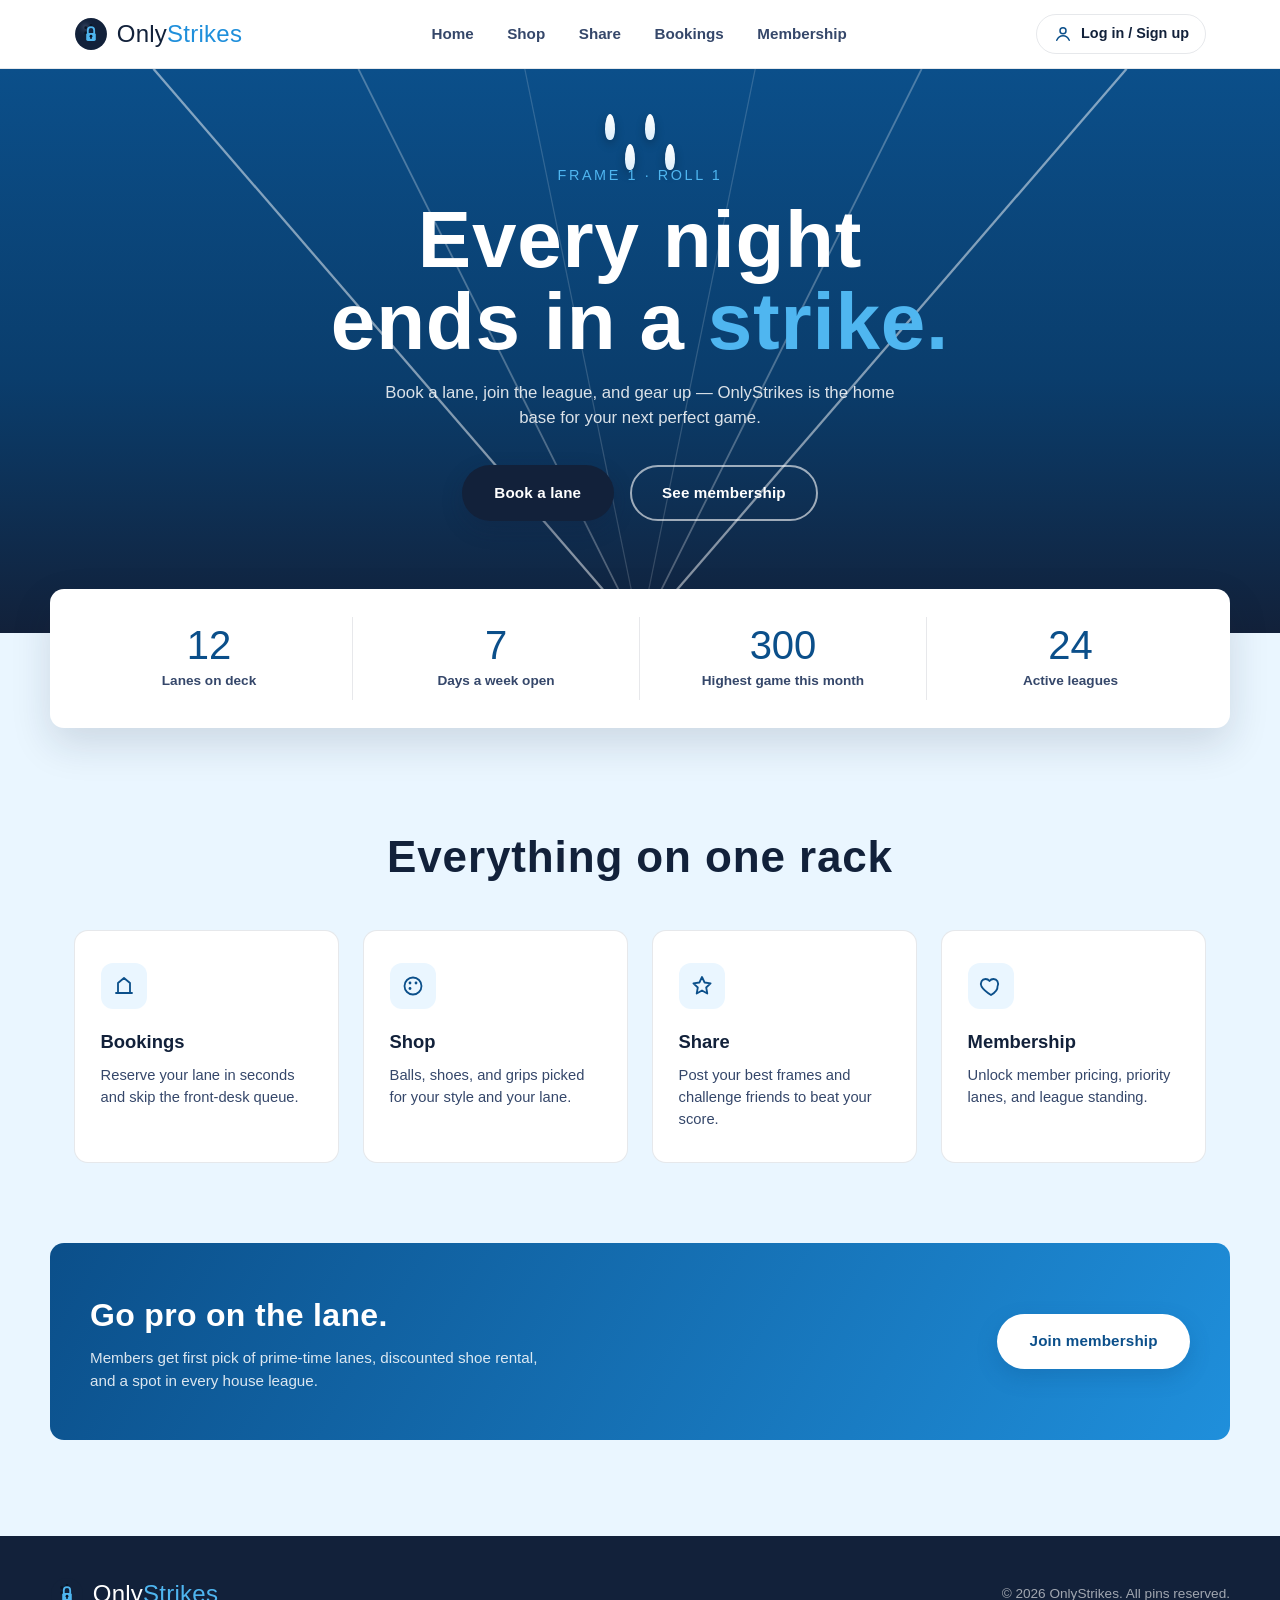
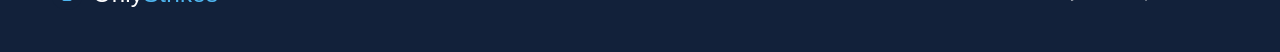
==== index.html @ d083f315 "Rename Index.html to index.html" ====
<html>
<head>
<title>OnlyStrikes</title>
<link rel="stylesheet" href="styles.css">
</head>
<body>

<header class="nav">
  <div class="nav__inner">

    <a href="#" class="nav__brand" aria-label="OnlyStrikes home">
      <svg class="nav__logo-icon" viewBox="0 0 64 64" fill="none" xmlns="http://www.w3.org/2000/svg" aria-hidden="true">
        <circle cx="32" cy="32" r="30" fill="#12213A"/>
        <circle cx="32" cy="32" r="30" fill="url(#ballShine)"/>
        <circle cx="22" cy="20" r="2.6" fill="#0A1526"/>
        <circle cx="32" cy="16" r="2.6" fill="#0A1526"/>
        <circle cx="22" cy="30" r="2.6" fill="#0A1526"/>
        <rect x="23" y="30" width="18" height="15" rx="3" fill="#4FB6F0"/>
        <path d="M26 30v-5a6 6 0 0 1 12 0v5" stroke="#4FB6F0" stroke-width="3.4" fill="none" stroke-linecap="round"/>
        <circle cx="32" cy="36" r="2.6" fill="#0A1526"/>
        <rect x="30.6" y="36" width="2.8" height="5.5" rx="1.2" fill="#0A1526"/>
        <defs>
          <radialGradient id="ballShine" cx="0.32" cy="0.28" r="0.85">
            <stop offset="0%" stop-color="#3A4A66" stop-opacity="0.9"/>
            <stop offset="35%" stop-color="#12213A" stop-opacity="0"/>
          </radialGradient>
        </defs>
      </svg>
      <span class="nav__brand-text">Only<em>Strikes</em></span>
    </a>

    <nav class="nav__links" aria-label="Primary">
      <a href="#">Home</a>
      <a href="#">Shop</a>
      <a href="#">Share</a>
      <a href="#">Bookings</a>
      <a href="#">Membership</a>
    </nav>

    <div class="nav__actions">
      <a href="#" class="nav__profile" aria-label="Log in or sign up">
        <svg viewBox="0 0 24 24" fill="none" xmlns="http://www.w3.org/2000/svg" aria-hidden="true">
          <circle cx="12" cy="8" r="3.6" stroke="currentColor" stroke-width="1.8"/>
          <path d="M4.5 19.5c1.6-3.6 4.6-5.4 7.5-5.4s5.9 1.8 7.5 5.4" stroke="currentColor" stroke-width="1.8" stroke-linecap="round"/>
        </svg>
        <span>Log in / Sign up</span>
      </a>
    </div>

    <button class="nav__burger" aria-label="Toggle menu" aria-expanded="false">
      <span></span><span></span><span></span>
    </button>
  </div>
</header>

<section class="hero">
  <div class="hero__lane" aria-hidden="true">
    <svg viewBox="0 0 1000 600" preserveAspectRatio="none">
      <line x1="500" y1="600" x2="120" y2="0" stroke="#FFFFFF" stroke-opacity="0.55" stroke-width="2"/>
      <line x1="500" y1="600" x2="880" y2="0" stroke="#FFFFFF" stroke-opacity="0.55" stroke-width="2"/>
      <line x1="500" y1="600" x2="280" y2="0" stroke="#FFFFFF" stroke-opacity="0.3" stroke-width="1.5"/>
      <line x1="500" y1="600" x2="720" y2="0" stroke="#FFFFFF" stroke-opacity="0.3" stroke-width="1.5"/>
      <line x1="500" y1="600" x2="410" y2="0" stroke="#FFFFFF" stroke-opacity="0.18" stroke-width="1"/>
      <line x1="500" y1="600" x2="590" y2="0" stroke="#FFFFFF" stroke-opacity="0.18" stroke-width="1"/>
    </svg>
  </div>

  <div class="hero__pins" aria-hidden="true">
    <span class="pin pin--1"></span>
    <span class="pin pin--2"></span>
    <span class="pin pin--3"></span>
    <span class="pin pin--4"></span>
  </div>

  <div class="hero__content">
    <p class="hero__eyebrow">Frame 1 &middot; Roll 1</p>
    <h1 class="hero__title">Every night<br>ends in a <span>strike.</span></h1>
    <p class="hero__subtitle">Book a lane, join the league, and gear up — OnlyStrikes is the home base for your next perfect game.</p>
    <div class="hero__cta">
      <a href="#" class="btn btn--primary">Book a lane</a>
      <a href="#" class="btn btn--ghost">See membership</a>
    </div>
  </div>
</section>


<section class="scoreboard" aria-label="Highlights">
  <div class="scoreboard__frame">
    <span class="scoreboard__num">12</span>
    <span class="scoreboard__label">Lanes on deck</span>
  </div>
  <div class="scoreboard__frame">
    <span class="scoreboard__num">7</span>
    <span class="scoreboard__label">Days a week open</span>
  </div>
  <div class="scoreboard__frame">
    <span class="scoreboard__num">300</span>
    <span class="scoreboard__label">Highest game this month</span>
  </div>
  <div class="scoreboard__frame">
    <span class="scoreboard__num">24</span>
    <span class="scoreboard__label">Active leagues</span>
  </div>
</section>

<section class="features">
  <h2 class="section-title">Everything on one rack</h2>
  <div class="features__grid">
    <article class="feature-card">
      <div class="feature-card__icon">
        <svg viewBox="0 0 24 24" fill="none"><path d="M4 19h16M6 19V9l6-5 6 5v10" stroke="currentColor" stroke-width="1.8" stroke-linecap="round" stroke-linejoin="round"/></svg>
      </div>
      <h3>Bookings</h3>
      <p>Reserve your lane in seconds and skip the front-desk queue.</p>
    </article>
    <article class="feature-card">
      <div class="feature-card__icon">
        <svg viewBox="0 0 24 24" fill="none"><circle cx="12" cy="12" r="8.5" stroke="currentColor" stroke-width="1.8"/><circle cx="9" cy="9" r="1.4" fill="currentColor"/><circle cx="15" cy="9" r="1.4" fill="currentColor"/><circle cx="9" cy="14.5" r="1.4" fill="currentColor"/></svg>
      </div>
      <h3>Shop</h3>
      <p>Balls, shoes, and grips picked for your style and your lane.</p>
    </article>
    <article class="feature-card">
      <div class="feature-card__icon">
        <svg viewBox="0 0 24 24" fill="none"><path d="M12 3l2.6 5.5 6 .8-4.4 4.2 1.1 6-5.3-3-5.3 3 1.1-6L3.4 9.3l6-.8L12 3z" stroke="currentColor" stroke-width="1.8" stroke-linejoin="round"/></svg>
      </div>
      <h3>Share</h3>
      <p>Post your best frames and challenge friends to beat your score.</p>
    </article>
    <article class="feature-card">
      <div class="feature-card__icon">
        <svg viewBox="0 0 24 24" fill="none"><path d="M12 21s-7-4.35-9.5-8.5C.8 8.6 3 5 6.5 5c2 0 3.3 1.1 4 2.1.7-1 2-2.1 4-2.1 3.5 0 5.7 3.6 4 7.5C19 16.65 12 21 12 21z" stroke="currentColor" stroke-width="1.8" stroke-linejoin="round"/></svg>
      </div>
      <h3>Membership</h3>
      <p>Unlock member pricing, priority lanes, and league standing.</p>
    </article>
  </div>
</section>

<section class="cta-band">
  <div class="cta-band__text">
    <h2>Go pro on the lane.</h2>
    <p>Members get first pick of prime-time lanes, discounted shoe rental, and a spot in every house league.</p>
  </div>
  <a href="#" class="btn btn--light">Join membership</a>
</section>

<footer class="footer">
  <div class="footer__inner">
    <a href="#" class="nav__brand nav__brand--footer">
      <svg class="nav__logo-icon" viewBox="0 0 64 64" fill="none" xmlns="http://www.w3.org/2000/svg" aria-hidden="true">
        <circle cx="32" cy="32" r="30" fill="#12213A"/>
        <circle cx="22" cy="20" r="2.6" fill="#0A1526"/>
        <circle cx="32" cy="16" r="2.6" fill="#0A1526"/>
        <circle cx="22" cy="30" r="2.6" fill="#0A1526"/>
        <rect x="23" y="30" width="18" height="15" rx="3" fill="#4FB6F0"/>
        <path d="M26 30v-5a6 6 0 0 1 12 0v5" stroke="#4FB6F0" stroke-width="3.4" fill="none" stroke-linecap="round"/>
        <circle cx="32" cy="36" r="2.6" fill="#0A1526"/>
        <rect x="30.6" y="36" width="2.8" height="5.5" rx="1.2" fill="#0A1526"/>
      </svg>
      <span class="nav__brand-text">Only<em>Strikes</em></span>
    </a>
    <p class="footer__copy">&copy; 2026 OnlyStrikes. All pins reserved.</p>
  </div>
</footer>

</body>
</html>
---- styles.css ----
:root {
  --bg: #EAF6FF;             /* pale ice-blue background */
  --white: #FFFFFF;
  --blue-light: #4FB6F0;     /* light blue accent */
  --blue-mid: #1F8FDB;       /* mid blue for hovers/gradients */
  --blue-dark: #0B4F8A;      /* slightly darker blue */
  --navy: #12213A;           /* near-black ink, ball colour */
  --navy-soft: #35476A;
  --line: rgba(18, 33, 58, 0.10);

  --font-display: 'Bebas Neue', 'Arial Narrow', sans-serif;
  --font-body: 'Inter', -apple-system, BlinkMacSystemFont, sans-serif;

  --radius: 14px;
  --container: 1180px;
}

* { box-sizing: border-box; }

html { scroll-behavior: smooth; }

body {
  margin: 0;
  background: var(--bg);
  color: var(--navy);
  font-family: var(--font-body);
  line-height: 1.5;
  -webkit-font-smoothing: antialiased;
}

a { color: inherit; text-decoration: none; }

img, svg { display: block; max-width: 100%; }

:focus-visible {
  outline: 3px solid var(--blue-dark);
  outline-offset: 2px;
}

.section-title {
  font-family: var(--font-display);
  letter-spacing: 0.02em;
  font-size: clamp(2rem, 4vw, 2.75rem);
  text-align: center;
  color: var(--navy);
  margin: 0 0 2.5rem;
}

/* =========================================================
   Buttons
   ========================================================= */
.btn {
  display: inline-flex;
  align-items: center;
  justify-content: center;
  padding: 0.9rem 1.9rem;
  border-radius: 999px;
  font-weight: 700;
  font-size: 0.95rem;
  letter-spacing: 0.01em;
  transition: transform 0.15s ease, box-shadow 0.15s ease, background 0.15s ease;
  border: 2px solid transparent;
}

.btn--primary {
  background: var(--navy);
  color: var(--white);
  box-shadow: 0 8px 20px rgba(18, 33, 58, 0.25);
}
.btn--primary:hover { transform: translateY(-2px); box-shadow: 0 12px 24px rgba(18, 33, 58, 0.32); }

.btn--ghost {
  background: transparent;
  color: var(--white);
  border-color: rgba(255, 255, 255, 0.6);
}
.btn--ghost:hover { background: rgba(255, 255, 255, 0.12); border-color: var(--white); }

.btn--light {
  background: var(--white);
  color: var(--blue-dark);
  box-shadow: 0 8px 20px rgba(11, 79, 138, 0.25);
}
.btn--light:hover { transform: translateY(-2px); }

/* =========================================================
   Navigation
   ========================================================= */
.nav {
  position: sticky;
  top: 0;
  z-index: 100;
  background: var(--white);
  border-bottom: 1px solid var(--line);
}

.nav__inner {
  max-width: var(--container);
  margin: 0 auto;
  padding: 0.9rem 1.5rem;
  display: flex;
  align-items: center;
  gap: 2rem;
}

.nav__brand {
  display: flex;
  align-items: center;
  gap: 0.55rem;
  flex-shrink: 0;
}

.nav__logo-icon { width: 34px; height: 34px; }

.nav__brand-text {
  font-family: var(--font-display);
  font-size: 1.5rem;
  letter-spacing: 0.01em;
  color: var(--navy);
}
.nav__brand-text em {
  font-style: normal;
  color: var(--blue-mid);
}

.nav__links {
  display: flex;
  align-items: center;
  gap: 1.9rem;
  margin: 0 auto;
}

.nav__links a {
  font-weight: 600;
  font-size: 0.95rem;
  color: var(--navy-soft);
  position: relative;
  padding: 0.3rem 0.1rem;
}

.nav__links a::after {
  content: "";
  position: absolute;
  left: 0; right: 0; bottom: -2px;
  height: 2px;
  background: var(--blue-mid);
  transform: scaleX(0);
  transform-origin: left;
  transition: transform 0.18s ease;
}

.nav__links a:hover { color: var(--navy); }
.nav__links a:hover::after { transform: scaleX(1); }

.nav__actions { flex-shrink: 0; }

.nav__profile {
  display: flex;
  align-items: center;
  gap: 0.5rem;
  padding: 0.5rem 1rem;
  border-radius: 999px;
  border: 1.5px solid var(--line);
  font-weight: 600;
  font-size: 0.9rem;
  color: var(--navy);
  transition: border-color 0.15s ease, background 0.15s ease;
}
.nav__profile svg { width: 20px; height: 20px; color: var(--blue-dark); }
.nav__profile:hover { border-color: var(--blue-light); background: var(--bg); }

.nav__burger {
  display: none;
  flex-direction: column;
  gap: 5px;
  background: none;
  border: none;
  cursor: pointer;
  padding: 0.4rem;
}
.nav__burger span {
  width: 24px; height: 2.5px;
  background: var(--navy);
  border-radius: 2px;
}

/* =========================================================
   Page content placeholder (fill in per-page)
   ========================================================= */
.page-content {
  min-height: 60vh;
}

/* =========================================================
   Hero — bowling lane perspective
   ========================================================= */
.hero {
  position: relative;
  overflow: hidden;
  background: linear-gradient(180deg, var(--blue-dark) 0%, #0A3D6C 55%, var(--navy) 100%);
  padding: 6rem 1.5rem 7rem;
  text-align: center;
  isolation: isolate;
}

.hero__lane {
  position: absolute;
  inset: 0;
  width: 100%;
  height: 100%;
  opacity: 0.9;
  z-index: 0;
}
.hero__lane svg { width: 100%; height: 100%; }

.hero__pins {
  position: absolute;
  top: 8%;
  left: 50%;
  transform: translateX(-50%);
  display: flex;
  gap: 10px;
  z-index: 0;
}
.pin {
  width: 10px;
  height: 26px;
  border-radius: 50% 50% 40% 40% / 60% 60% 40% 40%;
  background: linear-gradient(180deg, #FFFFFF 0%, #DCEEFB 100%);
  box-shadow: 0 4px 10px rgba(0,0,0,0.25);
}
.pin::before {
  content: "";
  position: absolute;
}
.pin--2 { margin-top: 30px; }
.pin--4 { margin-top: 30px; }

.hero__content {
  position: relative;
  z-index: 1;
  max-width: 700px;
  margin: 0 auto;
  color: var(--white);
}

.hero__eyebrow {
  font-family: var(--font-display);
  letter-spacing: 0.18em;
  text-transform: uppercase;
  color: var(--blue-light);
  font-size: 0.9rem;
  margin: 0 0 0.75rem;
}

.hero__title {
  font-family: var(--font-display);
  font-size: clamp(2.8rem, 7vw, 5rem);
  line-height: 1.02;
  letter-spacing: 0.01em;
  margin: 0 0 1.1rem;
}
.hero__title span { color: var(--blue-light); }

.hero__subtitle {
  font-size: 1.05rem;
  color: rgba(255, 255, 255, 0.85);
  max-width: 520px;
  margin: 0 auto 2.2rem;
}

.hero__cta {
  display: flex;
  gap: 1rem;
  justify-content: center;
  flex-wrap: wrap;
}

/* =========================================================
   Scoreboard strip
   ========================================================= */
.scoreboard {
  max-width: var(--container);
  margin: -2.75rem auto 0;
  position: relative;
  z-index: 2;
  background: var(--white);
  border-radius: var(--radius);
  box-shadow: 0 16px 40px rgba(18, 33, 58, 0.14);
  display: grid;
  grid-template-columns: repeat(4, 1fr);
  padding: 1.75rem 1rem;
}

.scoreboard__frame {
  text-align: center;
  padding: 0.5rem 1rem;
  border-right: 1px solid var(--line);
}
.scoreboard__frame:last-child { border-right: none; }

.scoreboard__num {
  display: block;
  font-family: var(--font-display);
  font-size: 2.5rem;
  color: var(--blue-dark);
  line-height: 1;
}

.scoreboard__label {
  display: block;
  margin-top: 0.4rem;
  font-size: 0.85rem;
  font-weight: 600;
  color: var(--navy-soft);
}

/* =========================================================
   Features
   ========================================================= */
.features {
  max-width: var(--container);
  margin: 0 auto;
  padding: 6rem 1.5rem 5rem;
}

.features__grid {
  display: grid;
  grid-template-columns: repeat(4, 1fr);
  gap: 1.5rem;
}

.feature-card {
  background: var(--white);
  border: 1px solid var(--line);
  border-radius: var(--radius);
  padding: 2rem 1.6rem;
  transition: transform 0.18s ease, box-shadow 0.18s ease;
}
.feature-card:hover {
  transform: translateY(-4px);
  box-shadow: 0 14px 30px rgba(18, 33, 58, 0.12);
}

.feature-card__icon {
  width: 46px;
  height: 46px;
  display: flex;
  align-items: center;
  justify-content: center;
  border-radius: 12px;
  background: var(--bg);
  color: var(--blue-dark);
  margin-bottom: 1.2rem;
}
.feature-card__icon svg { width: 24px; height: 24px; }

.feature-card h3 {
  margin: 0 0 0.5rem;
  font-size: 1.15rem;
}

.feature-card p {
  margin: 0;
  color: var(--navy-soft);
  font-size: 0.92rem;
}

/* =========================================================
   CTA band
   ========================================================= */
.cta-band {
  max-width: var(--container);
  margin: 0 auto 6rem;
  background: linear-gradient(120deg, var(--blue-dark), var(--blue-mid));
  border-radius: var(--radius);
  padding: 3rem 2.5rem;
  display: flex;
  align-items: center;
  justify-content: space-between;
  gap: 2rem;
  flex-wrap: wrap;
  color: var(--white);
}

.cta-band__text h2 {
  font-family: var(--font-display);
  font-size: 2rem;
  margin: 0 0 0.5rem;
  letter-spacing: 0.01em;
}

.cta-band__text p {
  margin: 0;
  color: rgba(255, 255, 255, 0.85);
  max-width: 460px;
  font-size: 0.95rem;
}

/* =========================================================
   Footer
   ========================================================= */
.footer {
  background: var(--navy);
  padding: 2.5rem 1.5rem;
}

.footer__inner {
  max-width: var(--container);
  margin: 0 auto;
  display: flex;
  align-items: center;
  justify-content: space-between;
  gap: 1rem;
  flex-wrap: wrap;
}

.nav__brand--footer .nav__brand-text { color: var(--white); }
.nav__brand--footer .nav__brand-text em { color: var(--blue-light); }

.footer__copy {
  margin: 0;
  color: rgba(255, 255, 255, 0.6);
  font-size: 0.85rem;
}

/* =========================================================
   Responsive
   ========================================================= */
@media (max-width: 960px) {
  .features__grid { grid-template-columns: repeat(2, 1fr); }
  .scoreboard { grid-template-columns: repeat(2, 1fr); }
  .scoreboard__frame:nth-child(2) { border-right: none; }
  .scoreboard__frame { border-bottom: 1px solid var(--line); padding-bottom: 1.2rem; margin-bottom: 0.5rem; }
}

@media (max-width: 760px) {
  .nav__links { display: none; }
  .nav__profile span { display: none; }
  .nav__burger { display: flex; }
  .hero { padding: 4.5rem 1.25rem 6rem; }
  .cta-band { flex-direction: column; text-align: center; }
}

@media (prefers-reduced-motion: reduce) {
  * { transition: none !important; scroll-behavior: auto !important; }
}
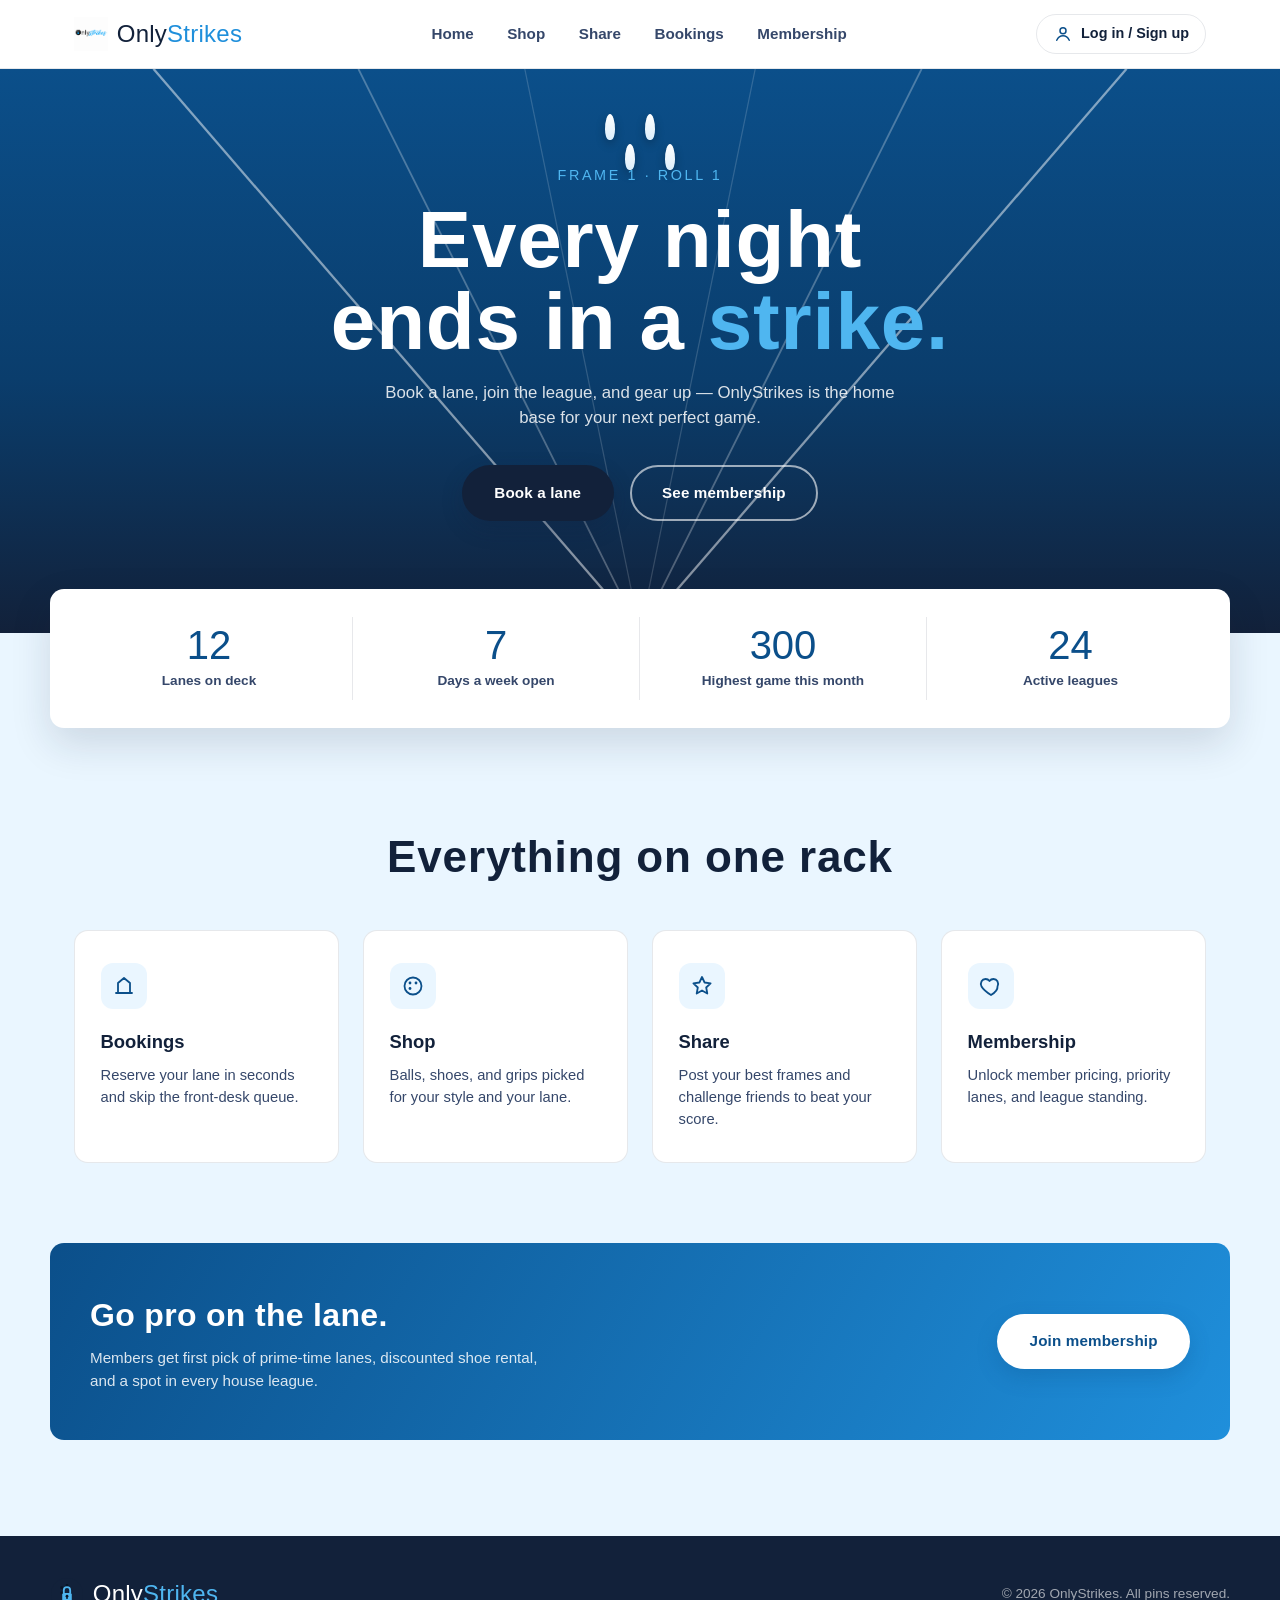
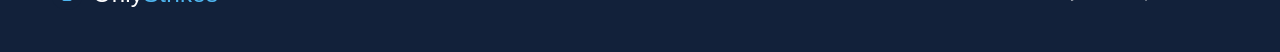
==== commit 0323d512: "Update index.html" ====
--- a/index.html
+++ b/index.html
@@ -7,28 +7,10 @@
 
 <header class="nav">
   <div class="nav__inner">
-
     <a href="#" class="nav__brand" aria-label="OnlyStrikes home">
-      <svg class="nav__logo-icon" viewBox="0 0 64 64" fill="none" xmlns="http://www.w3.org/2000/svg" aria-hidden="true">
-        <circle cx="32" cy="32" r="30" fill="#12213A"/>
-        <circle cx="32" cy="32" r="30" fill="url(#ballShine)"/>
-        <circle cx="22" cy="20" r="2.6" fill="#0A1526"/>
-        <circle cx="32" cy="16" r="2.6" fill="#0A1526"/>
-        <circle cx="22" cy="30" r="2.6" fill="#0A1526"/>
-        <rect x="23" y="30" width="18" height="15" rx="3" fill="#4FB6F0"/>
-        <path d="M26 30v-5a6 6 0 0 1 12 0v5" stroke="#4FB6F0" stroke-width="3.4" fill="none" stroke-linecap="round"/>
-        <circle cx="32" cy="36" r="2.6" fill="#0A1526"/>
-        <rect x="30.6" y="36" width="2.8" height="5.5" rx="1.2" fill="#0A1526"/>
-        <defs>
-          <radialGradient id="ballShine" cx="0.32" cy="0.28" r="0.85">
-            <stop offset="0%" stop-color="#3A4A66" stop-opacity="0.9"/>
-            <stop offset="35%" stop-color="#12213A" stop-opacity="0"/>
-          </radialGradient>
-        </defs>
-      </svg>
+      <img class="nav__logo-icon" src="BrandLogo.png" alt="OnlyStrikes logo">
       <span class="nav__brand-text">Only<em>Strikes</em></span>
     </a>
-
     <nav class="nav__links" aria-label="Primary">
       <a href="#">Home</a>
       <a href="#">Shop</a>
@@ -36,7 +18,6 @@
       <a href="#">Bookings</a>
       <a href="#">Membership</a>
     </nav>
-
     <div class="nav__actions">
       <a href="#" class="nav__profile" aria-label="Log in or sign up">
         <svg viewBox="0 0 24 24" fill="none" xmlns="http://www.w3.org/2000/svg" aria-hidden="true">
@@ -46,7 +27,6 @@
         <span>Log in / Sign up</span>
       </a>
     </div>
-
     <button class="nav__burger" aria-label="Toggle menu" aria-expanded="false">
       <span></span><span></span><span></span>
     </button>
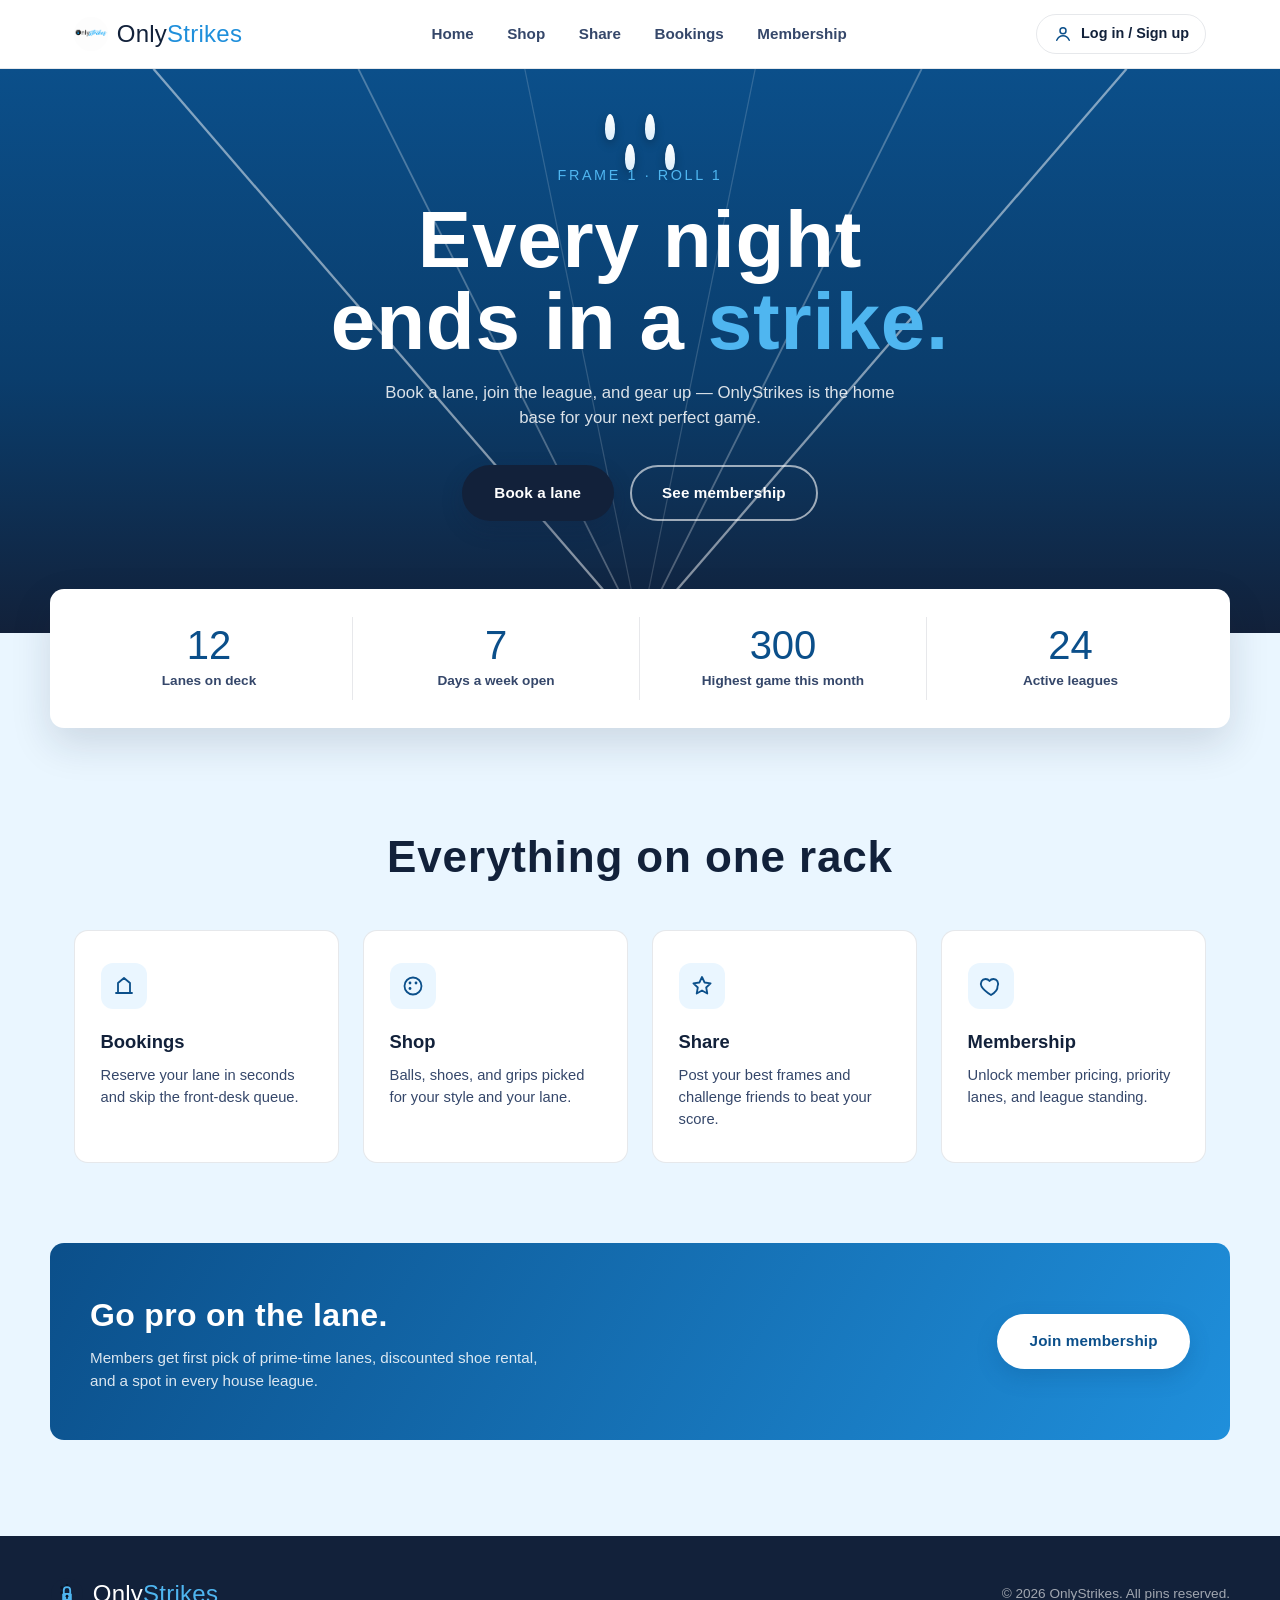
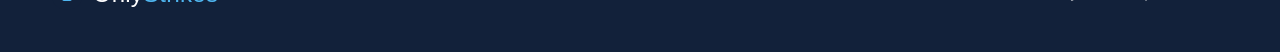
==== commit aa2ea6ca: "Update index.html" ====
--- a/index.html
+++ b/index.html
@@ -7,19 +7,19 @@
 
 <header class="nav">
   <div class="nav__inner">
-    <a href="#" class="nav__brand" aria-label="OnlyStrikes home">
+    <a href="https://howtotrainyourdragon2.github.io/OnlyStrike/" class="nav__brand" aria-label="OnlyStrikes home">
       <img class="nav__logo-icon" src="BrandLogo.png" alt="OnlyStrikes logo">
       <span class="nav__brand-text">Only<em>Strikes</em></span>
     </a>
     <nav class="nav__links" aria-label="Primary">
-      <a href="#">Home</a>
-      <a href="#">Shop</a>
-      <a href="#">Share</a>
-      <a href="#">Bookings</a>
-      <a href="#">Membership</a>
+      <a href="https://howtotrainyourdragon2.github.io/OnlyStrike/">Home</a>
+      <a href="https://howtotrainyourdragon2.github.io/OnlyStrike/Shop">Shop</a>
+      <a href="https://howtotrainyourdragon2.github.io/OnlyStrike/ShareYourExp">Share</a>
+      <a href="https://howtotrainyourdragon2.github.io/OnlyStrike/Booking">Bookings</a>
+      <a href="https://howtotrainyourdragon2.github.io/OnlyStrike/Membership">Membership</a>
     </nav>
     <div class="nav__actions">
-      <a href="#" class="nav__profile" aria-label="Log in or sign up">
+      <a href="https://howtotrainyourdragon2.github.io/OnlyStrike/UserLogin" class="nav__profile" aria-label="Log in or sign up">
         <svg viewBox="0 0 24 24" fill="none" xmlns="http://www.w3.org/2000/svg" aria-hidden="true">
           <circle cx="12" cy="8" r="3.6" stroke="currentColor" stroke-width="1.8"/>
           <path d="M4.5 19.5c1.6-3.6 4.6-5.4 7.5-5.4s5.9 1.8 7.5 5.4" stroke="currentColor" stroke-width="1.8" stroke-linecap="round"/>
--- a/styles.css
+++ b/styles.css
@@ -110,7 +110,12 @@
   flex-shrink: 0;
 }
 
-.nav__logo-icon { width: 34px; height: 34px; }
+.nav__logo-icon {
+  width: 34px;
+  height: 34px;
+  object-fit: contain;
+  border-radius: 50%;
+}
 
 .nav__brand-text {
   font-family: var(--font-display);
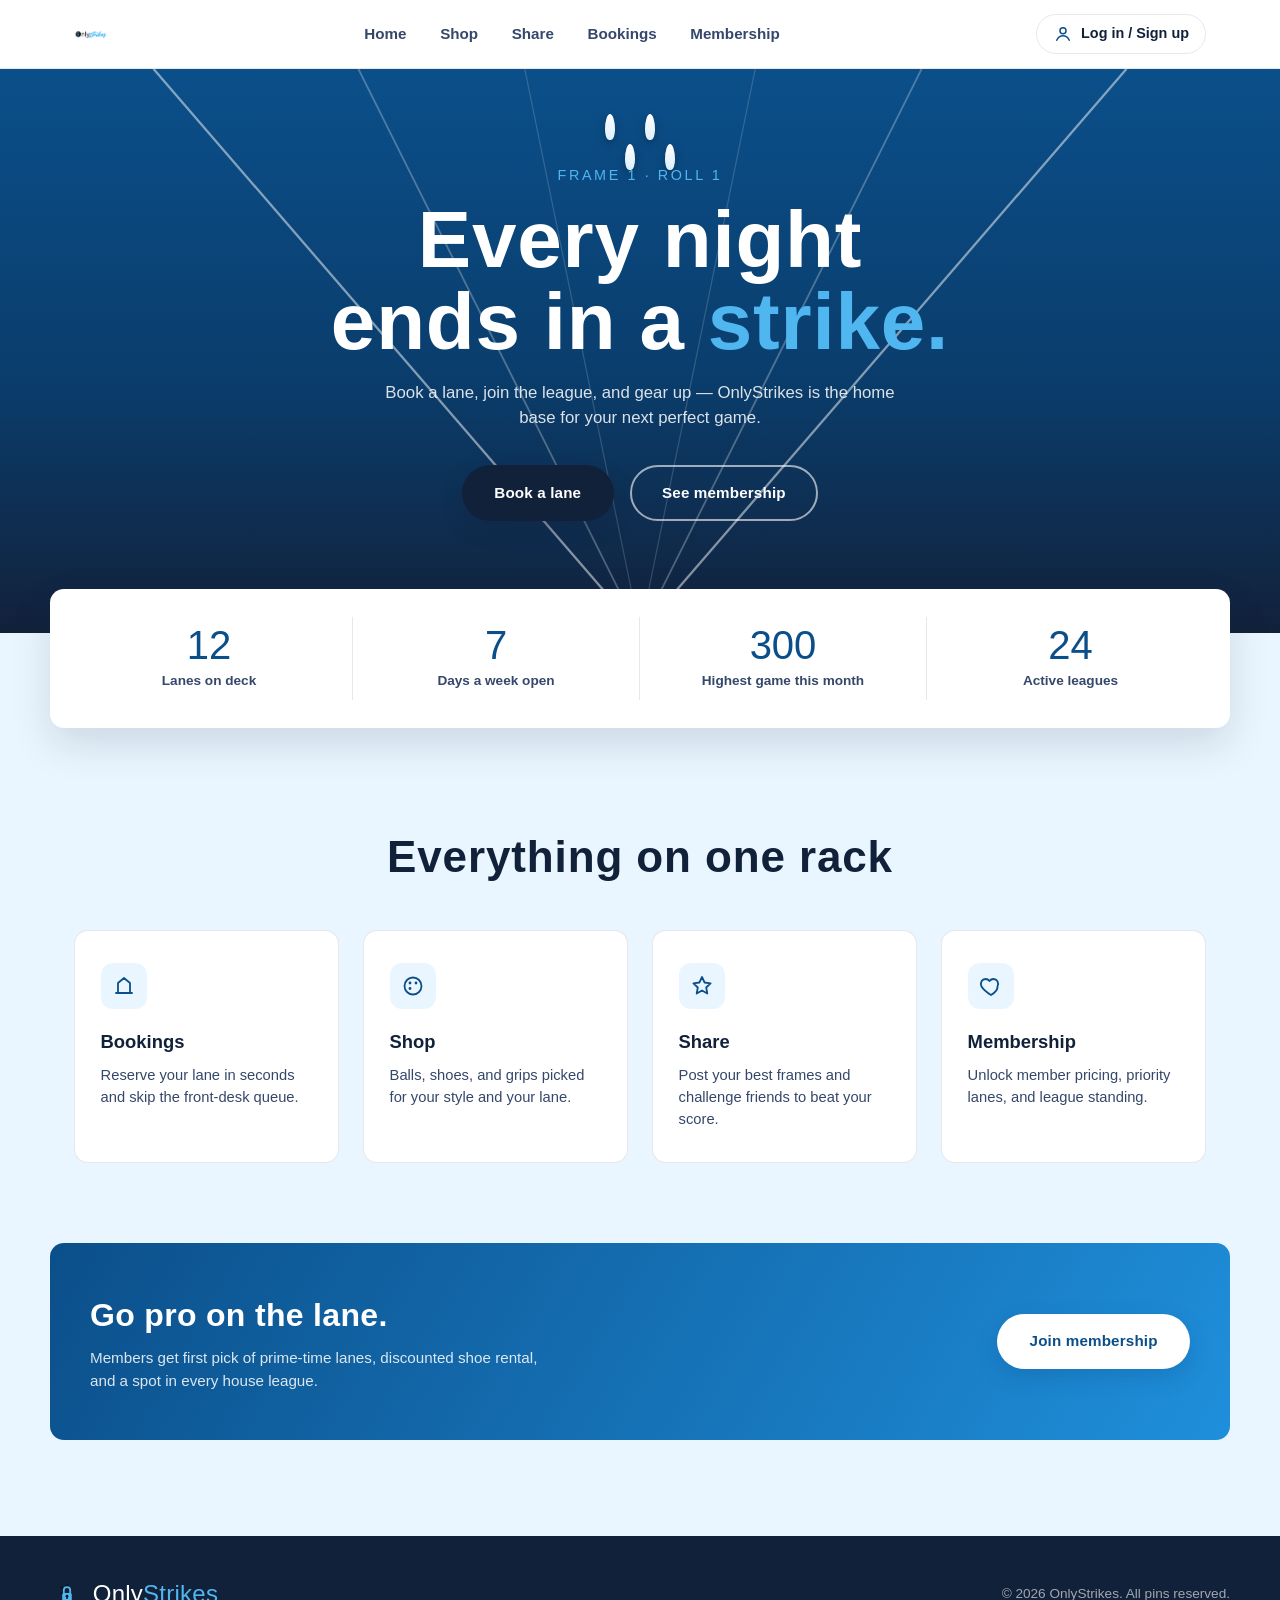
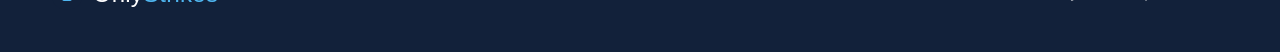
==== commit 07f8d3e9: "Update index.html" ====
--- a/index.html
+++ b/index.html
@@ -9,7 +9,6 @@
   <div class="nav__inner">
     <a href="https://howtotrainyourdragon2.github.io/OnlyStrike/" class="nav__brand" aria-label="OnlyStrikes home">
       <img class="nav__logo-icon" src="BrandLogo.png" alt="OnlyStrikes logo">
-      <span class="nav__brand-text">Only<em>Strikes</em></span>
     </a>
     <nav class="nav__links" aria-label="Primary">
       <a href="https://howtotrainyourdragon2.github.io/OnlyStrike/">Home</a>
@@ -144,5 +143,21 @@
   </div>
 </footer>
 
+<script>
+  const nav = document.querySelector('.nav');
+  let lastScrollY = window.scrollY;
+
+  window.addEventListener('scroll', () => {
+    const currentScrollY = window.scrollY;
+
+    if (currentScrollY > lastScrollY && currentScrollY > 80) {
+      nav.classList.add('nav--hidden');
+    } else {
+      nav.classList.remove('nav--hidden');
+    }
+
+    lastScrollY = currentScrollY;
+  });
+</script>
 </body>
 </html>
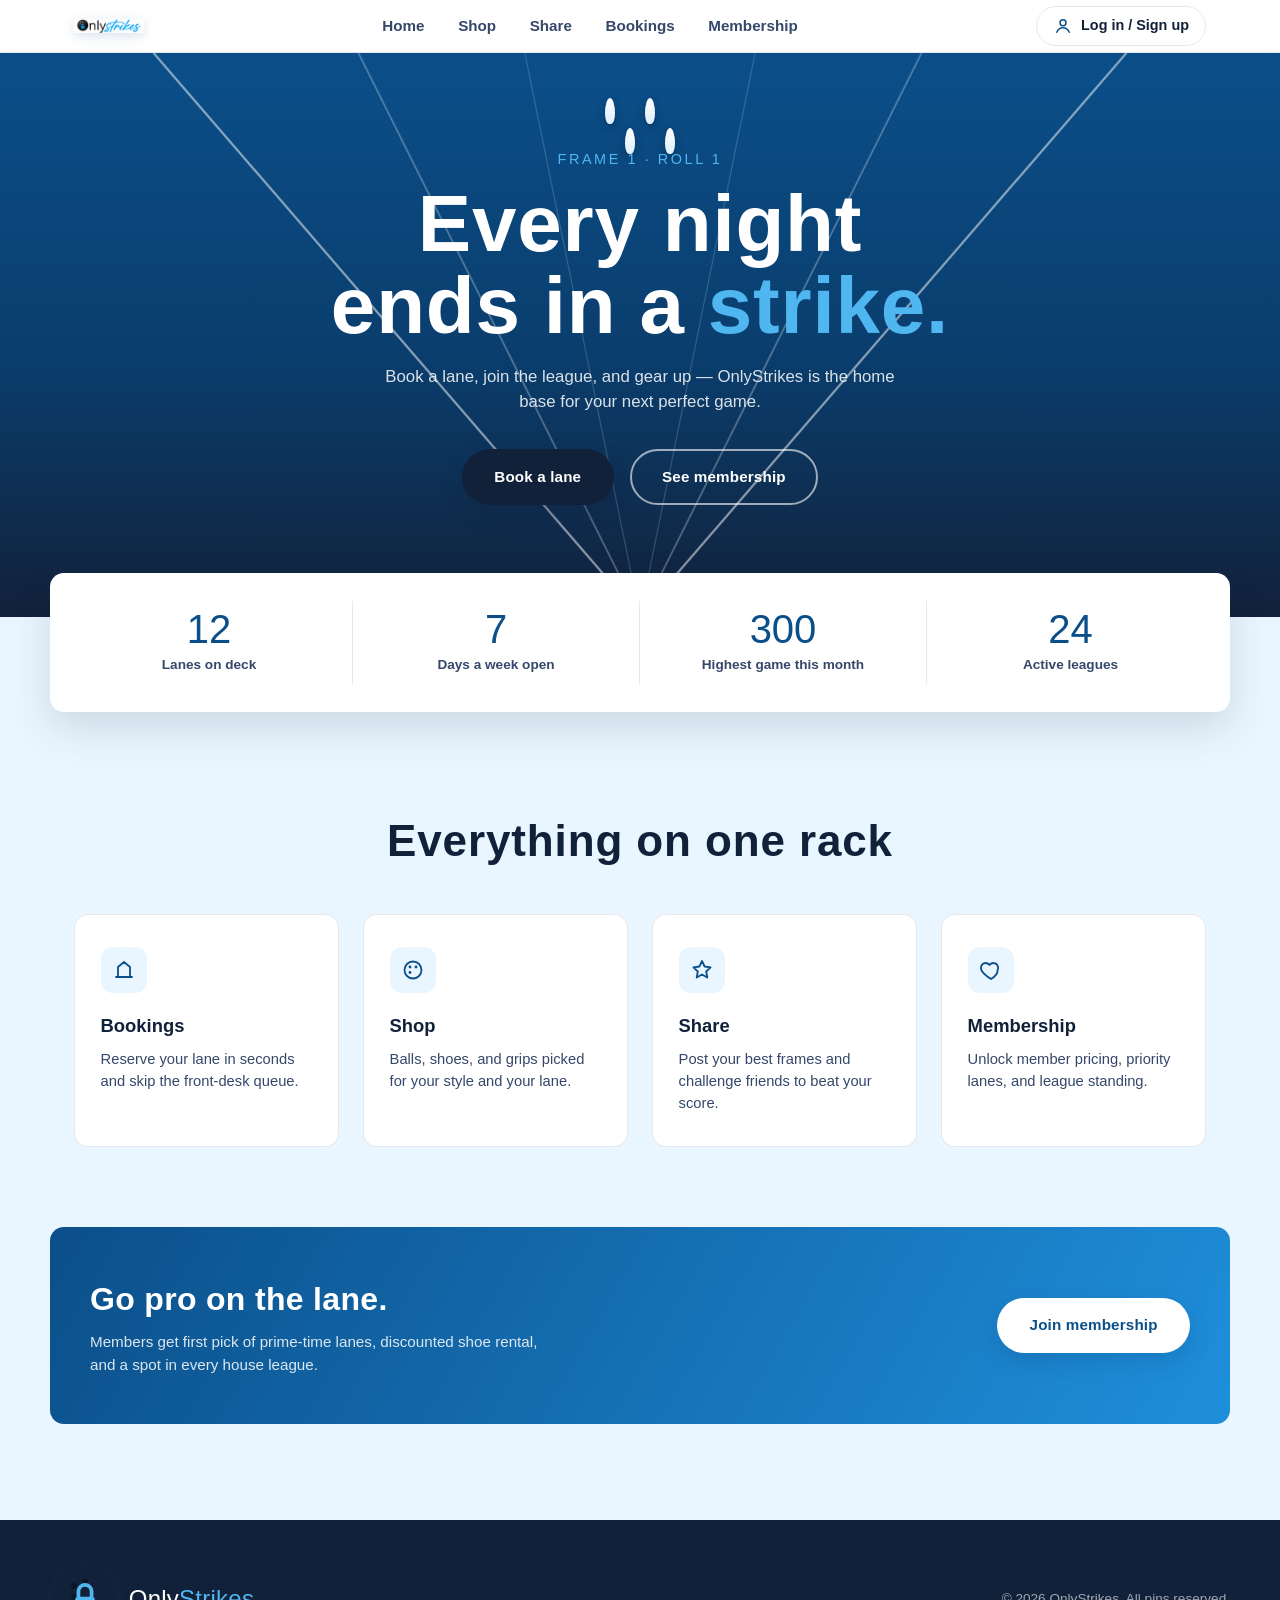
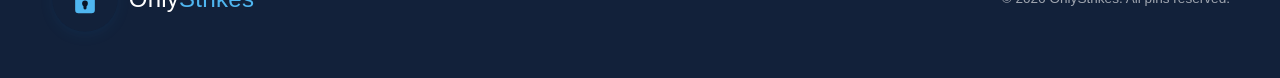
==== commit 06e9c905: "Update index.html" ====
--- a/index.html
+++ b/index.html
@@ -56,8 +56,8 @@
     <h1 class="hero__title">Every night<br>ends in a <span>strike.</span></h1>
     <p class="hero__subtitle">Book a lane, join the league, and gear up — OnlyStrikes is the home base for your next perfect game.</p>
     <div class="hero__cta">
-      <a href="#" class="btn btn--primary">Book a lane</a>
-      <a href="#" class="btn btn--ghost">See membership</a>
+      <a href="https://howtotrainyourdragon2.github.io/OnlyStrike/Booking" class="btn btn--primary">Book a lane</a>
+      <a href="https://howtotrainyourdragon2.github.io/OnlyStrike/Membership" class="btn btn--ghost">See membership</a>
     </div>
   </div>
 </section>
@@ -121,7 +121,7 @@
     <h2>Go pro on the lane.</h2>
     <p>Members get first pick of prime-time lanes, discounted shoe rental, and a spot in every house league.</p>
   </div>
-  <a href="#" class="btn btn--light">Join membership</a>
+  <a href="https://howtotrainyourdragon2.github.io/OnlyStrike/Membership" class="btn btn--light">Join membership</a>
 </section>
 
 <footer class="footer">
--- a/styles.css
+++ b/styles.css
@@ -92,12 +92,18 @@
   z-index: 100;
   background: var(--white);
   border-bottom: 1px solid var(--line);
+  box-shadow: 0 6px 20px rgba(11, 79, 138, 0.08);
+  transition: transform 0.25s ease;
+}
+
+.nav--hidden {
+  transform: translateY(-100%);
 }
 
 .nav__inner {
   max-width: var(--container);
   margin: 0 auto;
-  padding: 0.9rem 1.5rem;
+  padding: 0.4rem 1.5rem;
   display: flex;
   align-items: center;
   gap: 2rem;
@@ -108,13 +114,18 @@
   align-items: center;
   gap: 0.55rem;
   flex-shrink: 0;
+  padding: 0.25rem 0;
 }
 
 .nav__logo-icon {
-  width: 34px;
-  height: 34px;
+  width: 70px;
+  height: auto;
   object-fit: contain;
-  border-radius: 50%;
+  border-radius: 0;
+  box-shadow: none;
+  background: transparent;
+  display: block;
+  filter: drop-shadow(0 3px 6px rgba(11, 79, 138, 0.16));
 }
 
 .nav__brand-text {
